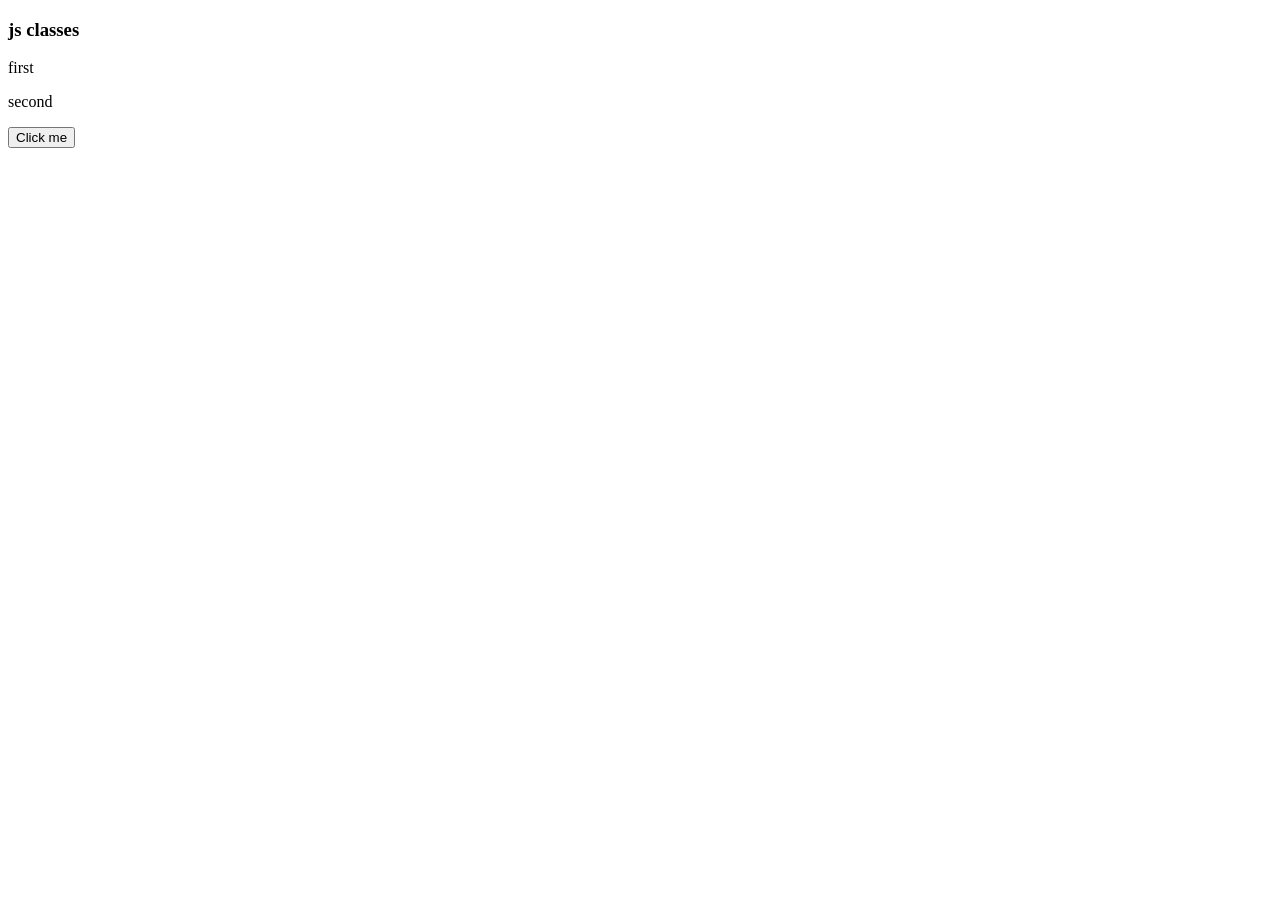
==== index2.html @ a33869ed "Add files via upload" ====
<!DOCTYPE html>
<html lang="en">
<head>
    <meta charset="UTF-8">
    <meta name="viewport" content="width=device-width, initial-scale=1.0">
    <title>Document</title>
</head>
<body>
    <h3>js classes</h3>
    <div>
        <p>first</p>
        <p>second</p>
    </div>
    <button onclick="getinfo(event)">Click me</button>
    <script src="script.js"></script>
</body>
</html>
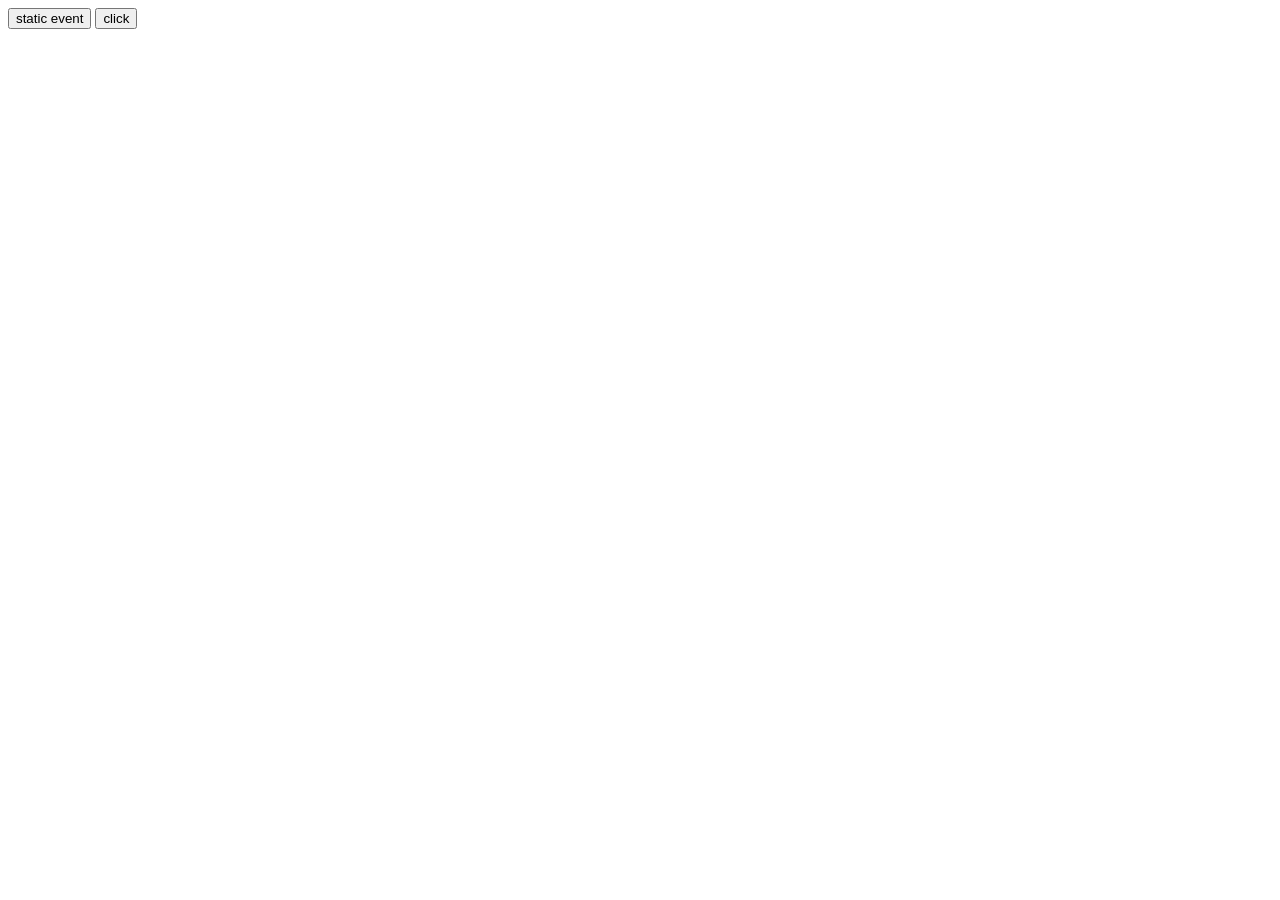
==== commit c199cf6a: "Add files via upload" ====
--- a/index2.html
+++ b/index2.html
@@ -6,12 +6,9 @@
     <title>Document</title>
 </head>
 <body>
-    <h3>js classes</h3>
-    <div>
-        <p>first</p>
-        <p>second</p>
-    </div>
-    <button onclick="getinfo(event)">Click me</button>
-    <script src="script.js"></script>
+    <!-- <script src="script2.js"></script> -->
+    <script src="Async.js"></script>
+    <button onclick="printpretty()">static event </button>
+    <button id="btn">click</button>
 </body>
 </html>
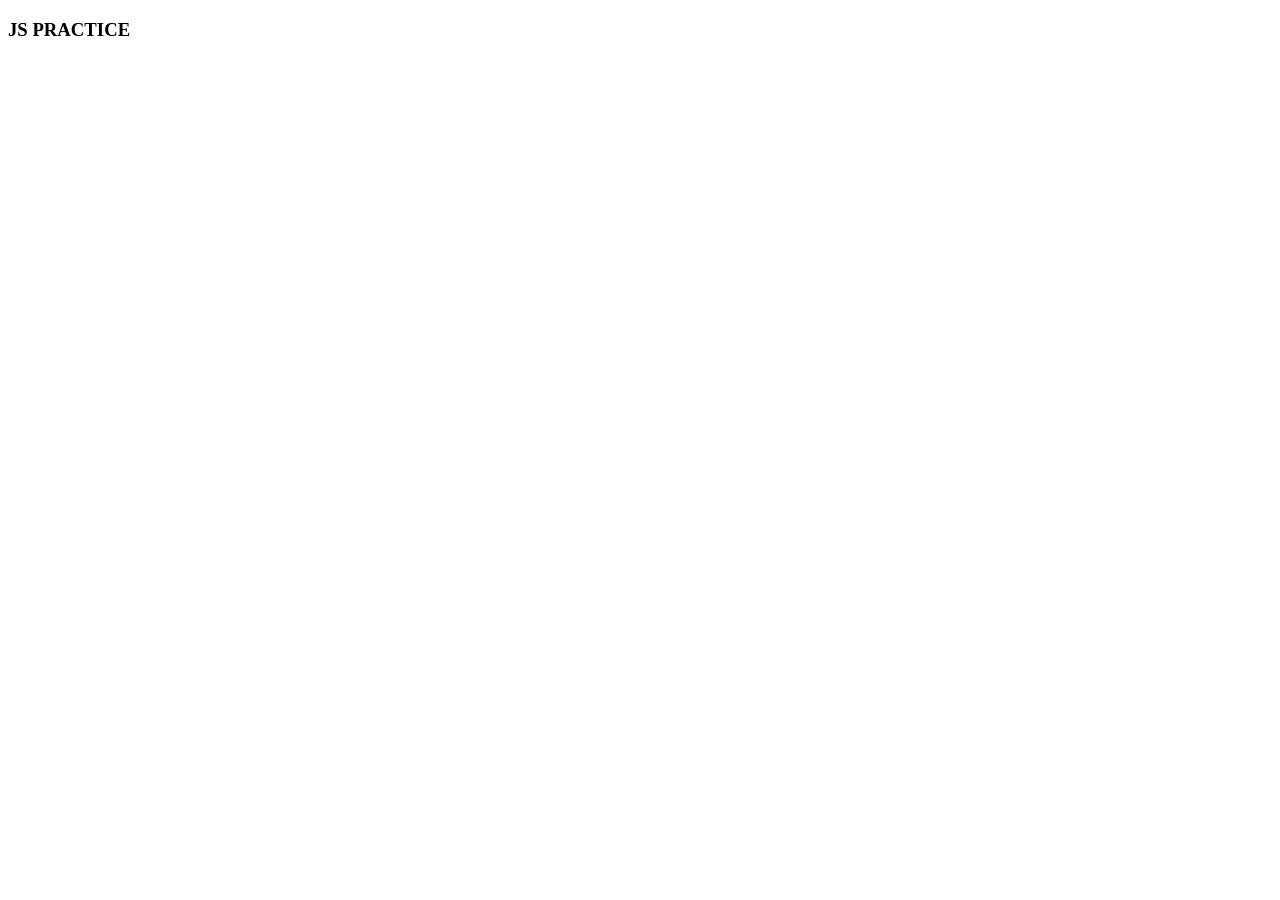
==== commit ad98b856: "Add files via upload DAY6" ====
--- a/index2.html
+++ b/index2.html
@@ -6,9 +6,7 @@
     <title>Document</title>
 </head>
 <body>
-    <!-- <script src="script2.js"></script> -->
-    <script src="Async.js"></script>
-    <button onclick="printpretty()">static event </button>
-    <button id="btn">click</button>
+    <h3>JS PRACTICE</h3>
+    <script src="script2.js"></script>
 </body>
 </html>
